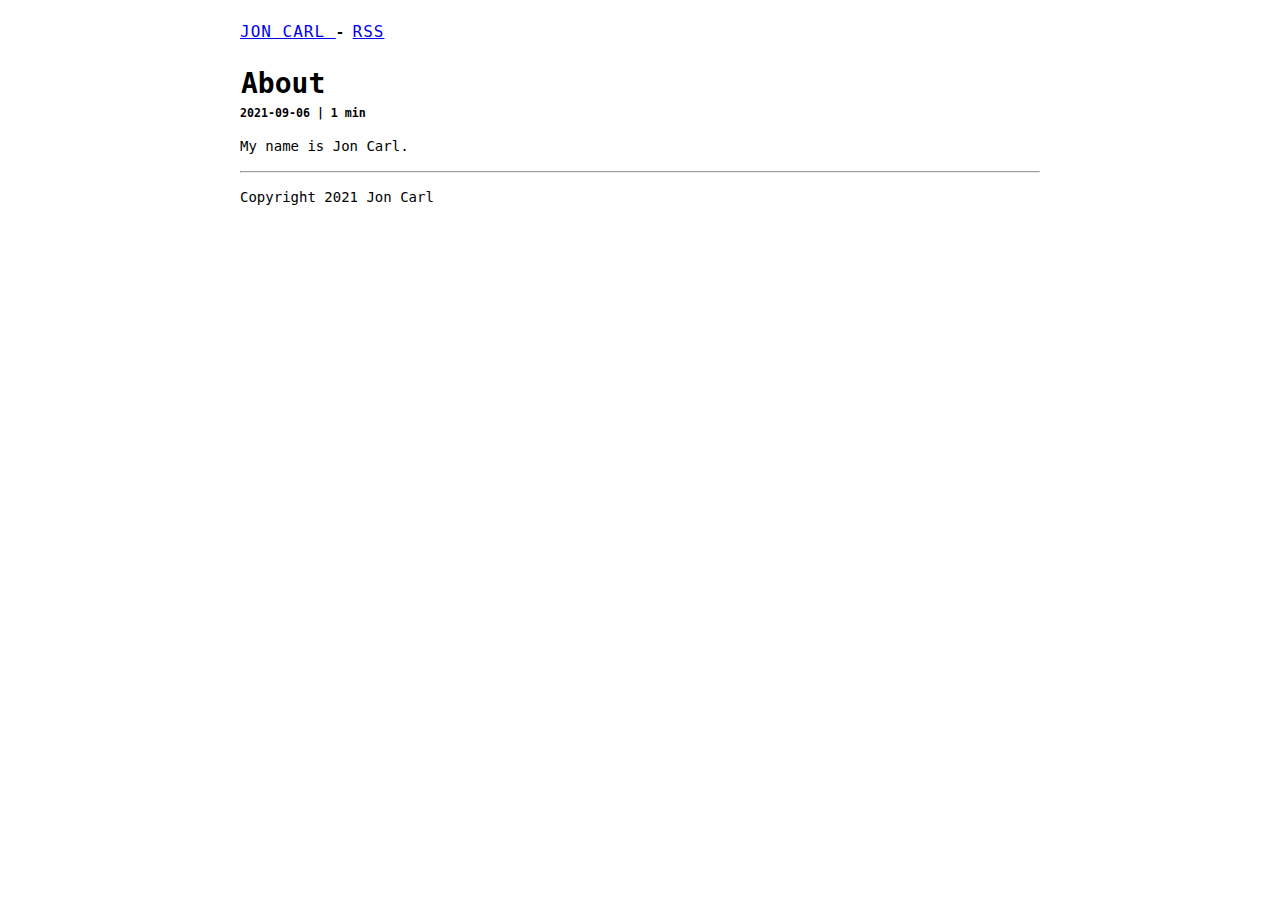
==== about/index.html @ eb844af5 "deploy: e2262bdbc8efc46aef074ece91411db77556f3b8" ====
<!doctype html><html><head>
<meta charset=utf-8>
<style type=text/css>body{font-family:monospace}</style>
<link rel=stylesheet type=text/css href=/css/normalize.css>
<link rel=stylesheet type=text/css href=/css/main.css>
<title>Jon Carl | About</title>
</head>
<body><header>
<nav>
<a href=https://joncarl.com/ title="Jon Carl">
<span>
Jon Carl
</span>
</a>
<b>-</b>
<a href=https://joncarl.com/index.xml title=RSS>
<span>RSS</span>
</a>
<a href=https://joncarl.com title>
<span></span>
</a>
</nav>
</header>
<div id=content>
<article class=post>
<header>
<h1>About</h1>
<h5>2021-09-06 | 1 min</h5>
</header>
<section>
<p>My name is Jon Carl.</p>
</section>
</article>
</div><footer>
<hr>
<p>Copyright 2021 Jon Carl</p>
</footer>
</body>
</html>
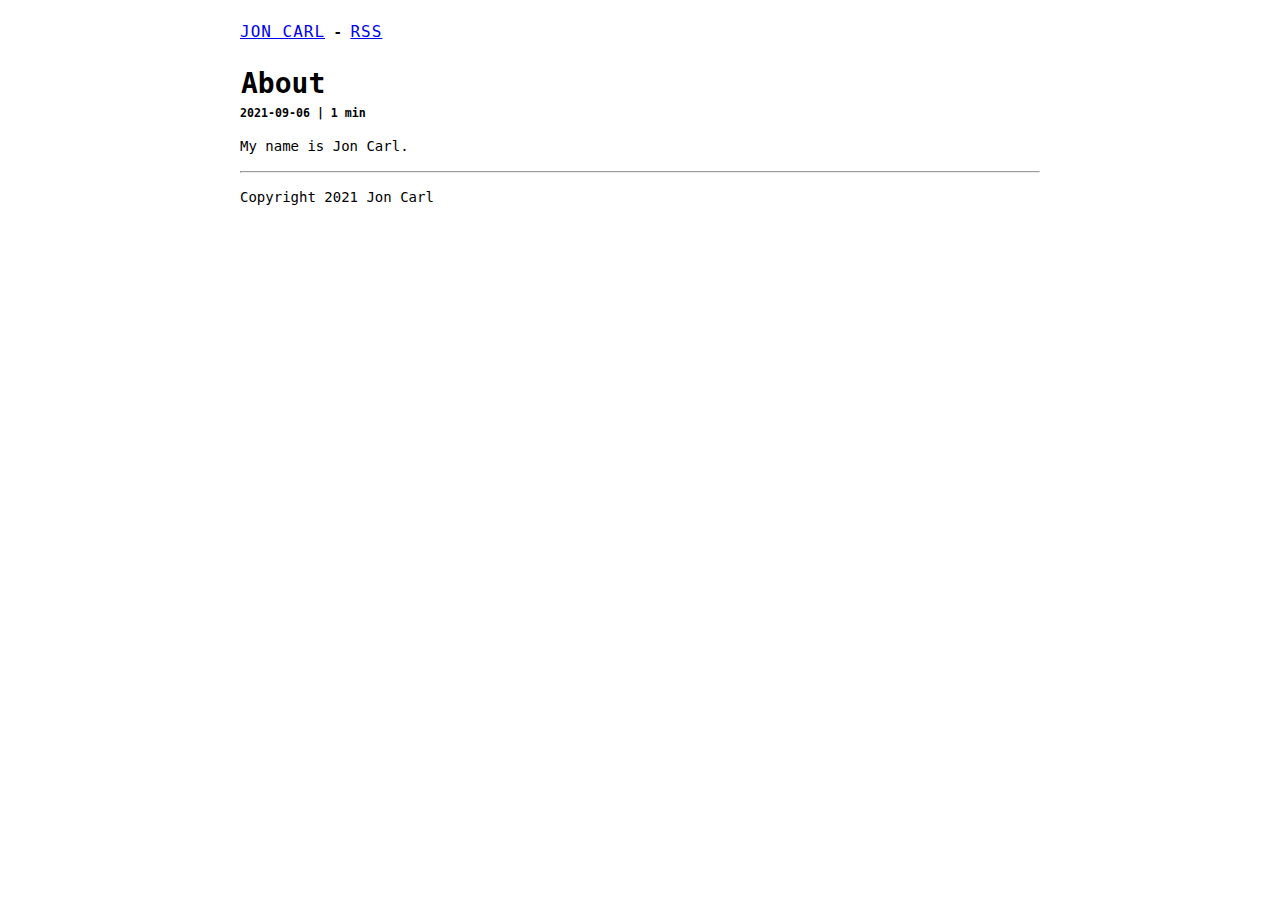
==== commit 97d0df70: "deploy: 18403ebbb11afacdc6350be53f9a9b7e82011efc" ====
--- a/about/index.html
+++ b/about/index.html
@@ -7,15 +7,9 @@
 </head>
 <body><header>
 <nav>
-<a href=https://joncarl.com/ title="Jon Carl">
-<span>
-Jon Carl
-</span>
-</a>
+<a href=https://joncarl.com/ title="Jon Carl">Jon Carl</a>
 <b>-</b>
-<a href=https://joncarl.com/index.xml title=RSS>
-<span>RSS</span>
-</a>
+<a href=https://joncarl.com/index.xml title=RSS>RSS</a>
 <a href=https://joncarl.com title>
 <span></span>
 </a>
